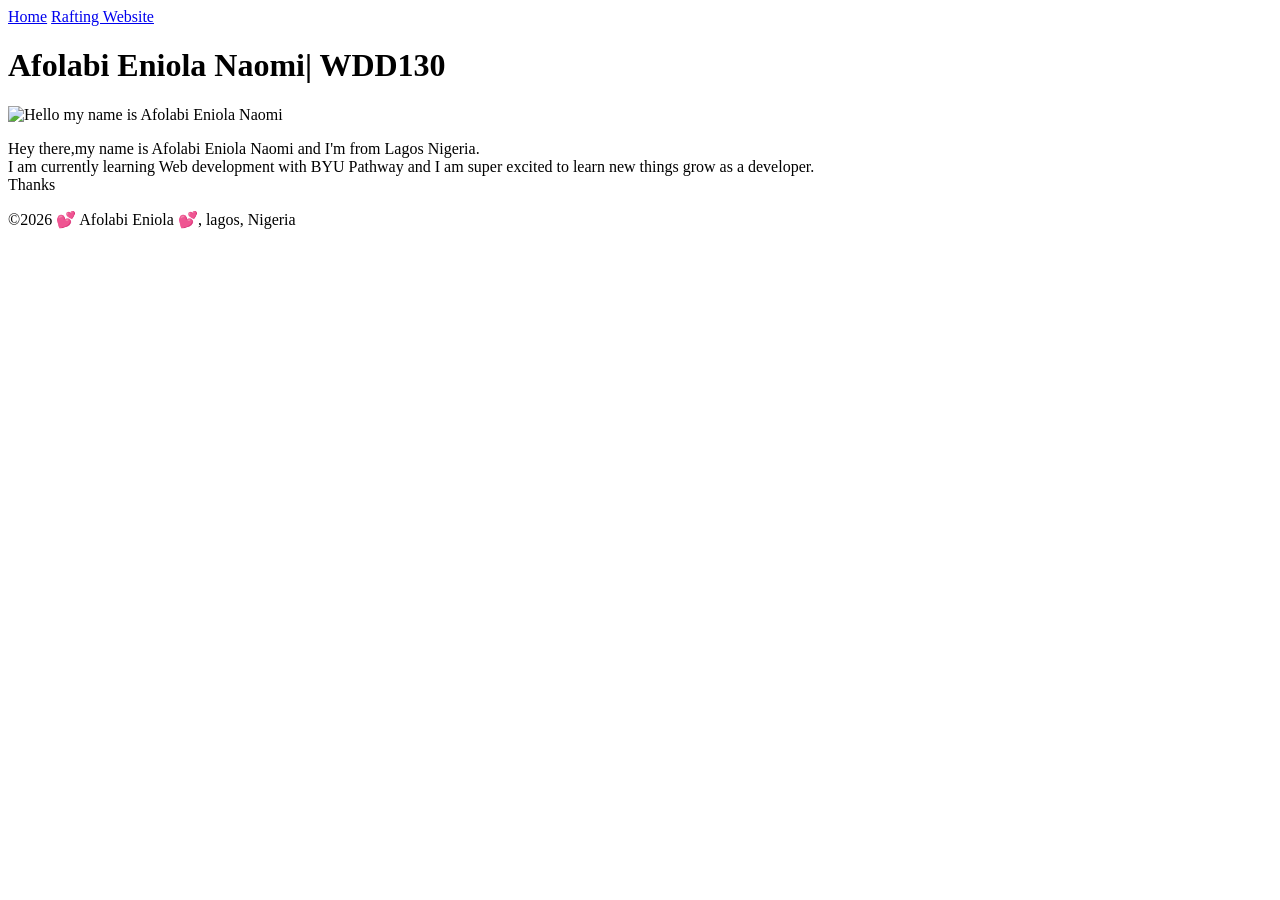
==== index.html @ 5f321d4a "space at the end" ====
<!DOCTYPE html>
<html lang="en">

<head>
    <meta charset="UTF-8">
    <meta name="viewport" content="width=device-width, initial-scale=1.0">
    <title> Afolabi Eniola| WDD130 </title>
</head>

<body>
    <header>
        <nav>
            <a href="#">Home</a>
            <a href="wwr/">Rafting Website</a>
        </nav>
    </header>
    <main>
        <h1>Afolabi Eniola Naomi| WDD130</h1>
        <img src="images/profile.png" alt="Hello my name is Afolabi Eniola Naomi" width="200">
        <p>Hey there,my name is Afolabi Eniola Naomi and I'm from Lagos Nigeria.<br>
            I am currently learning Web development with BYU Pathway and I am super excited to learn
            new things grow as a developer.<br>
            Thanks</p>
    </main>
    <footer>
        <p>©️2026 💕 Afolabi Eniola 💕, lagos, Nigeria</p>
    </footer>
</body>


</html>
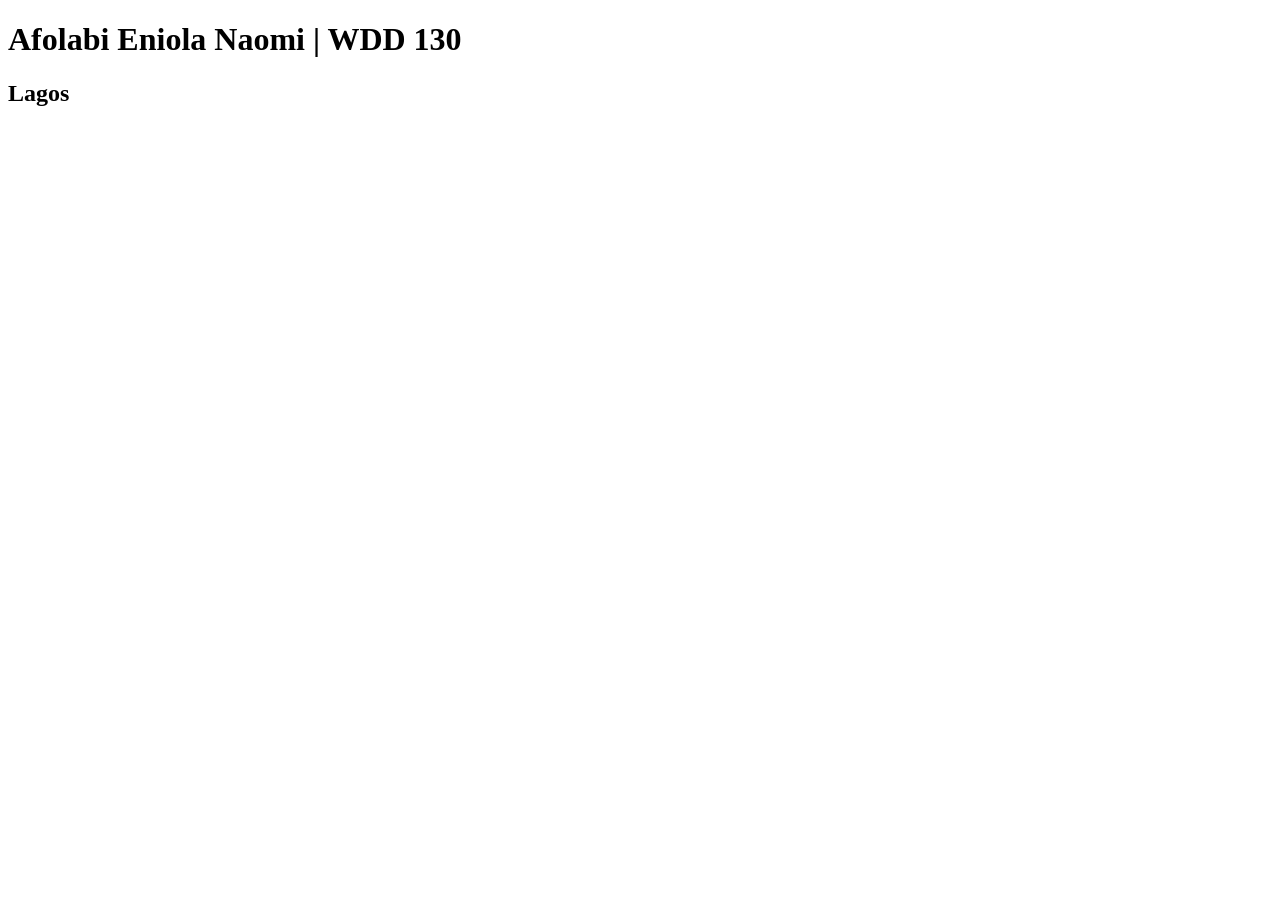
==== commit 71837c4c: "added a new code and CSS" ====
--- a/index.html
+++ b/index.html
@@ -4,28 +4,27 @@
 <head>
     <meta charset="UTF-8">
     <meta name="viewport" content="width=device-width, initial-scale=1.0">
-    <title> Afolabi Eniola| WDD130 </title>
+    <meta name="description"
+      content="Describe your home page here using your keywords like your name">
+    <meta name="author" content="Afolabi Eniola Naomi">
 </head>
 
 <body>
-    <header>
-        <nav>
-            <a href="#">Home</a>
-            <a href="wwr/">Rafting Website</a>
-        </nav>
-    </header>
     <main>
-        <h1>Afolabi Eniola Naomi| WDD130</h1>
-        <img src="images/profile.png" alt="Hello my name is Afolabi Eniola Naomi" width="200">
-        <p>Hey there,my name is Afolabi Eniola Naomi and I'm from Lagos Nigeria.<br>
-            I am currently learning Web development with BYU Pathway and I am super excited to learn
-            new things grow as a developer.<br>
-            Thanks</p>
+        <h1>Afolabi Eniola Naomi | WDD 130</h1>
     </main>
+    <aside>
+        <h2>Lagos</h2>
+        <img src="images/lagos.png" alt="A view of Nigeria's landscape>
+       <p> Lagos is a state in Nigeria located in west Africa.It is popularly know as the Center of Excellence despite
+        being the smallest state by landmass in Nigeria,has its one of the most popular states in the country.
+        Ikeja which is the capital of Lagos has lots of tourist attractions and lots of restaurants where you can
+         try a lots of its local and foreign dishes.  </p>
+    </aside>
     <footer>
-        <p>©️2026 💕 Afolabi Eniola 💕, lagos, Nigeria</p>
+      <p>©️2026 💕 Afolabi Eniola 💕, lagos, Nigeria</p>
     </footer>
+    
 </body>
 
-
 </html>
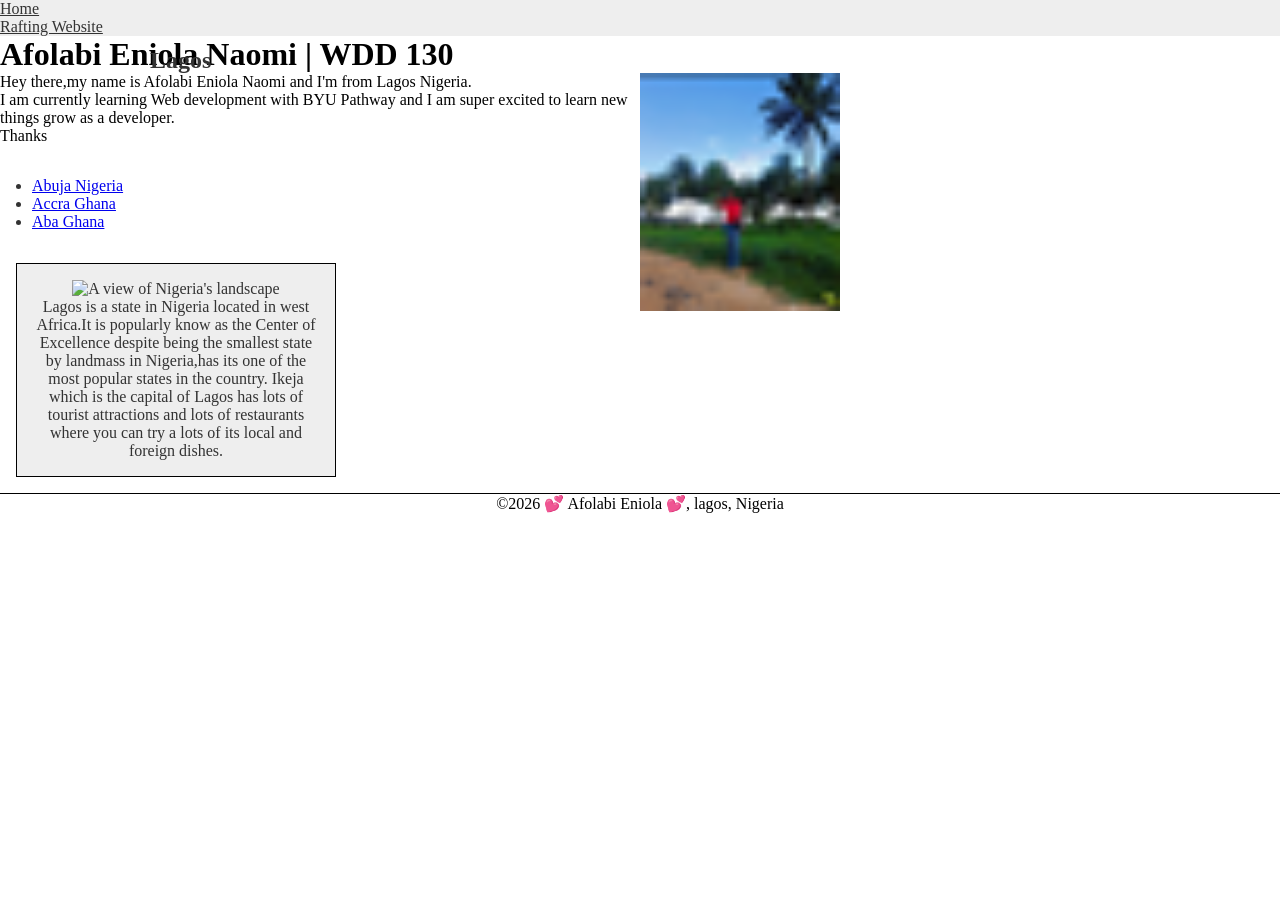
==== commit 37d0b461: "new changes" ====
--- a/index.html
+++ b/index.html
@@ -7,24 +7,48 @@
     <meta name="description"
       content="Describe your home page here using your keywords like your name">
     <meta name="author" content="Afolabi Eniola Naomi">
+    <title>Afolabi Eniola Naomi | WDD 130</title>
 </head>
 
 <body>
+    <header>
+        <nav>
+            <a href="#">Home</a>
+            <a href="wwr/">Rafting Website</a>
+            <link rel="stylesheet" href="styles/styles.css">
+        </nav>
+    </header>
     <main>
         <h1>Afolabi Eniola Naomi | WDD 130</h1>
+        <img src="images/profile.png" alt="Hello my name is Afolabi Eniola Naomi" width="200">
+        <p>Hey there,my name is Afolabi Eniola Naomi and I'm from Lagos Nigeria.<br>
+            I am currently learning Web development with BYU Pathway and I am super excited to learn
+            new things grow as a developer.<br>
+            Thanks</p>
+        <ul class="box">
+            <li><a href="https://www.churchofjesuschrist.org/temples/details/abuja-nigeria-temple"
+                  target="_blank">Abuja Nigeria</a></li>
+            <li><a href="https://www.churchofjesuschrist.org/temples/details/accra-ghana-temple"
+                  target="_blank">Accra Ghana</a></li>
+            <li><a href="https://www.churchofjesuschrist.org/temples/details/aba-nigeria-temple"
+                  target="_blank">Aba Ghana</a></li>
+        </ul>
     </main>
-    <aside>
+    <aside class="box">
         <h2>Lagos</h2>
-        <img src="images/lagos.png" alt="A view of Nigeria's landscape>
-       <p> Lagos is a state in Nigeria located in west Africa.It is popularly know as the Center of Excellence despite
-        being the smallest state by landmass in Nigeria,has its one of the most popular states in the country.
-        Ikeja which is the capital of Lagos has lots of tourist attractions and lots of restaurants where you can
-         try a lots of its local and foreign dishes.  </p>
+        <img src="images/lagos.png" alt="A view of Nigeria's landscape" width="200">
+        <p> Lagos is a state in Nigeria located in west Africa.It is popularly know as the Center of
+            Excellence despite
+            being the smallest state by landmass in Nigeria,has its one of the most popular states
+            in the country.
+            Ikeja which is the capital of Lagos has lots of tourist attractions and lots of
+            restaurants where you can
+            try a lots of its local and foreign dishes. </p>
     </aside>
     <footer>
-      <p>©️2026 💕 Afolabi Eniola 💕, lagos, Nigeria</p>
+        <p>©️2026 💕 Afolabi Eniola 💕, lagos, Nigeria</p>
     </footer>
-    
+
 </body>
 
 </html>
--- a/styles/styles.css
+++ b/styles/styles.css
@@ -0,0 +1,71 @@
+* {
+    margin: 0;
+    padding: 0;
+    box-sizing: border-box;
+}
+
+nav {
+    background-color: #eee;
+    padding: 0;
+}
+
+nav a {
+    color: #333;
+    padding: 0;
+    display: block;
+}
+
+main {
+    max-width: 840px;
+}
+
+h1 {
+    color: #000;
+}
+
+aside {
+    width: 20rem;
+    margin: 1rem;
+    border: 1px solid rgb(0, 0, 0);
+    /*1️⃣*/
+    padding: 1rem;
+    background-color: #eee;
+    color: #333;
+    text-align: center;
+}
+
+aside h2 {
+    position: absolute;
+    top: 47px;
+    left: 150px;
+}
+
+aside img {
+    width: 200px;
+    height: auto;
+    border: #333;
+}
+
+main img {
+    float: right;
+}
+
+p {
+    padding: 0;
+}
+
+footer {
+    margin-top: 15px;
+    border-top: 1px solid #000;
+    text-align: center;
+}
+
+/*Class Selector*/
+
+.box {
+    margin: 1rem;
+    padding: 1rem;
+    background-attachment: #ddd;
+    color: #333;
+
+}
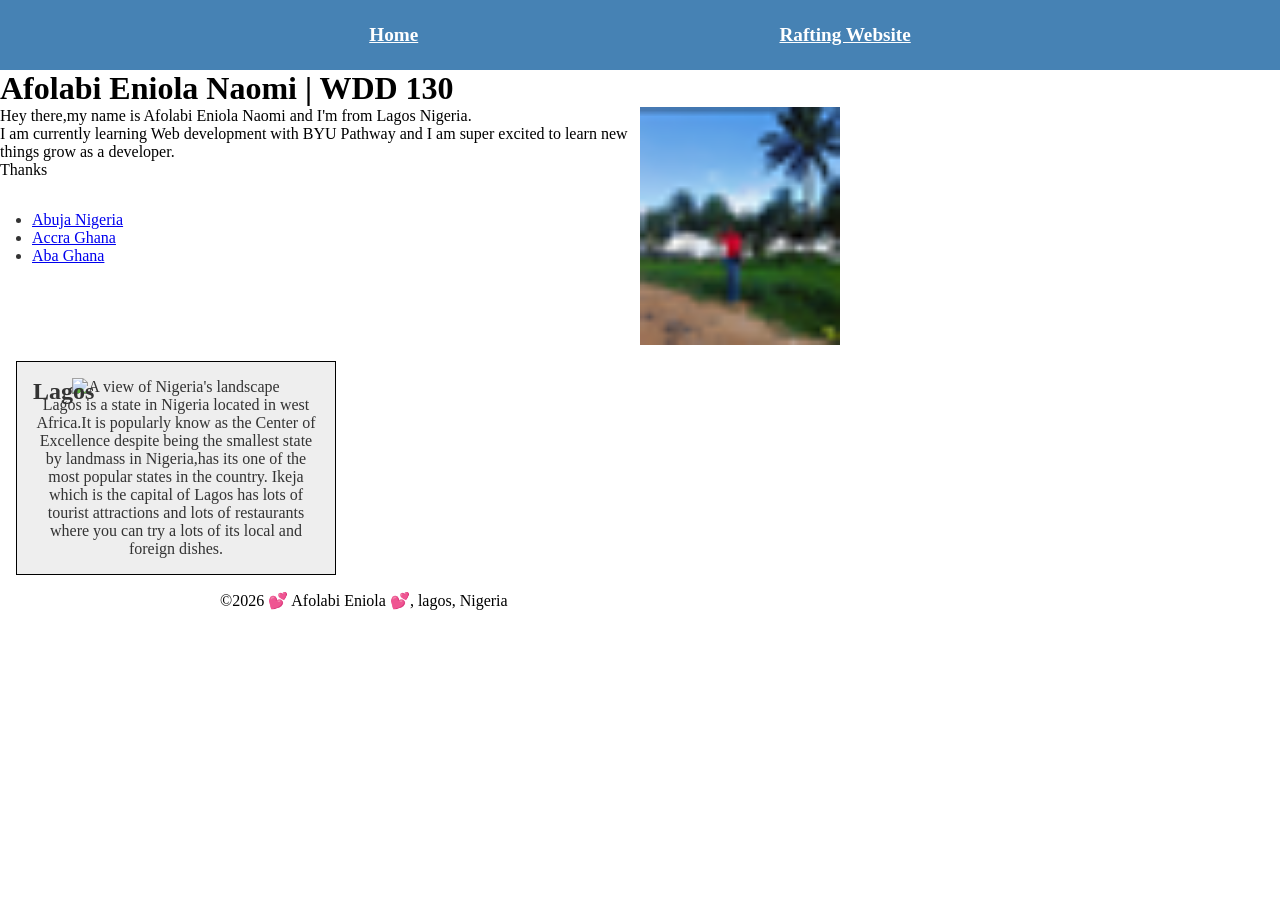
==== commit befceda1: "things" ====
--- a/index.html
+++ b/index.html
@@ -18,33 +18,38 @@
             <link rel="stylesheet" href="styles/styles.css">
         </nav>
     </header>
-    <main>
-        <h1>Afolabi Eniola Naomi | WDD 130</h1>
-        <img src="images/profile.png" alt="Hello my name is Afolabi Eniola Naomi" width="200">
-        <p>Hey there,my name is Afolabi Eniola Naomi and I'm from Lagos Nigeria.<br>
-            I am currently learning Web development with BYU Pathway and I am super excited to learn
-            new things grow as a developer.<br>
-            Thanks</p>
-        <ul class="box">
-            <li><a href="https://www.churchofjesuschrist.org/temples/details/abuja-nigeria-temple"
-                  target="_blank">Abuja Nigeria</a></li>
-            <li><a href="https://www.churchofjesuschrist.org/temples/details/accra-ghana-temple"
-                  target="_blank">Accra Ghana</a></li>
-            <li><a href="https://www.churchofjesuschrist.org/temples/details/aba-nigeria-temple"
-                  target="_blank">Aba Ghana</a></li>
-        </ul>
-    </main>
-    <aside class="box">
-        <h2>Lagos</h2>
-        <img src="images/lagos.png" alt="A view of Nigeria's landscape" width="200">
-        <p> Lagos is a state in Nigeria located in west Africa.It is popularly know as the Center of
-            Excellence despite
-            being the smallest state by landmass in Nigeria,has its one of the most popular states
-            in the country.
-            Ikeja which is the capital of Lagos has lots of tourist attractions and lots of
-            restaurants where you can
-            try a lots of its local and foreign dishes. </p>
-    </aside>
+    <div class="grid">
+        <main>
+            <h1>Afolabi Eniola Naomi | WDD 130</h1>
+            <img src="images/profile.png" alt="Hello my name is Afolabi Eniola Naomi" width="200">
+            <p>Hey there,my name is Afolabi Eniola Naomi and I'm from Lagos Nigeria.<br>
+                I am currently learning Web development with BYU Pathway and I am super excited to
+                learn
+                new things grow as a developer.<br>
+                Thanks</p>
+            <ul class="box">
+                <li><a href="https://www.churchofjesuschrist.org/temples/details/abuja-nigeria-temple"
+                      target="_blank">Abuja Nigeria</a></li>
+                <li><a href="https://www.churchofjesuschrist.org/temples/details/accra-ghana-temple"
+                      target="_blank">Accra Ghana</a></li>
+                <li><a href="https://www.churchofjesuschrist.org/temples/details/aba-nigeria-temple"
+                      target="_blank">Aba Ghana</a></li>
+            </ul>
+        </main>
+        <aside class="box">
+            <h2>Lagos</h2>
+            <img src="images/lagos.png" alt="A view of Nigeria's landscape" width="200">
+            <p> Lagos is a state in Nigeria located in west Africa.It is popularly know as the
+                Center of
+                Excellence despite
+                being the smallest state by landmass in Nigeria,has its one of the most popular
+                states
+                in the country.
+                Ikeja which is the capital of Lagos has lots of tourist attractions and lots of
+                restaurants where you can
+                try a lots of its local and foreign dishes. </p>
+        </aside>
+    </div>
     <footer>
         <p>©️2026 💕 Afolabi Eniola 💕, lagos, Nigeria</p>
     </footer>
--- a/styles/styles.css
+++ b/styles/styles.css
@@ -5,14 +5,19 @@
 }
 
 nav {
-    background-color: #eee;
-    padding: 0;
+    background-color: steelblue;
+    padding: 1rem;
+    display: flex;
+    justify-content: space-evenly;
+    align-items: center;
 }
 
 nav a {
-    color: #333;
-    padding: 0;
+    color: #fff;
+    padding: 0.5rem;
     display: block;
+    font-size: 1.2rem;
+    font-weight: 700;
 }
 
 main {
@@ -21,6 +26,11 @@
 
 h1 {
     color: #000;
+}
+
+.grid {
+    display: grid;
+    align-items: center;
 }
 
 aside {
@@ -36,8 +46,6 @@
 
 aside h2 {
     position: absolute;
-    top: 47px;
-    left: 150px;
 }
 
 aside img {
@@ -54,10 +62,10 @@
     padding: 0;
 }
 
+.grid header,
 footer {
-    margin-top: 15px;
-    border-top: 1px solid #000;
-    text-align: center;
+    max-width: 840px;
+    margin: 0 auto;
 }
 
 /*Class Selector*/
